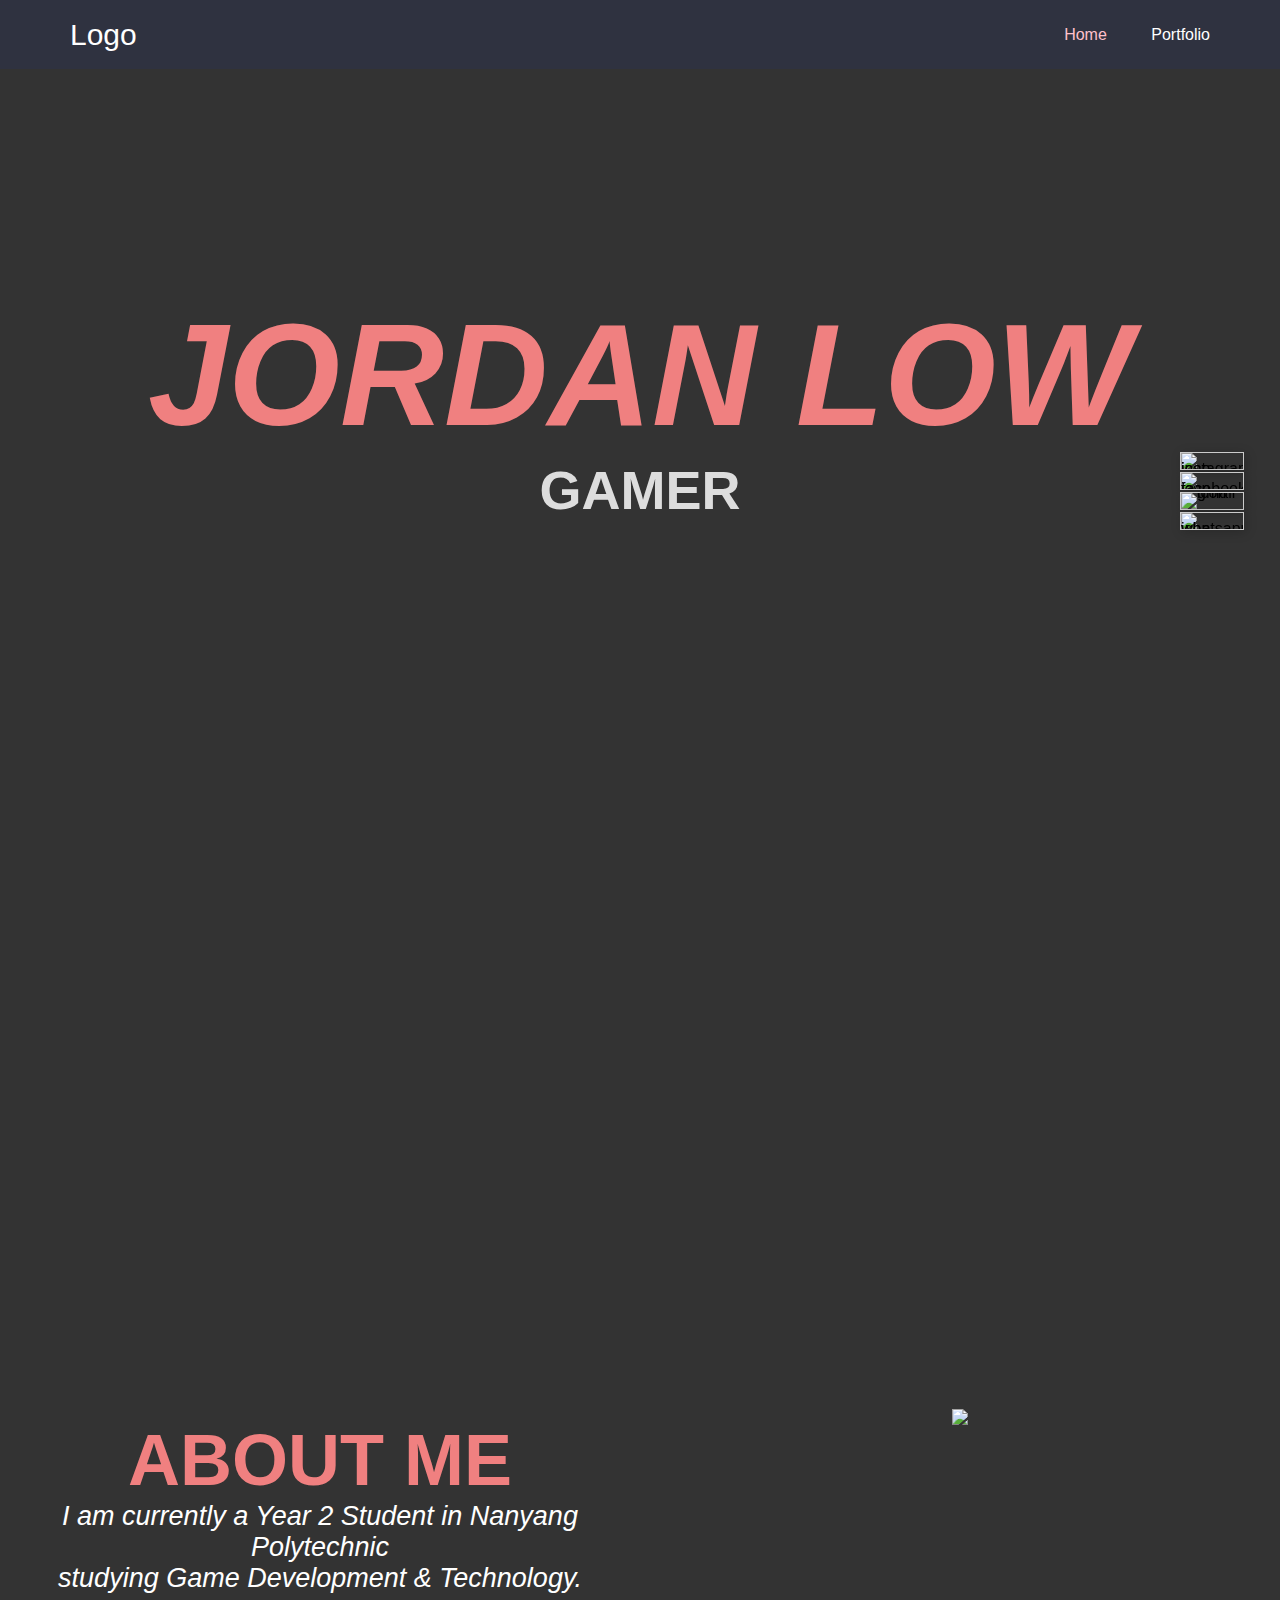
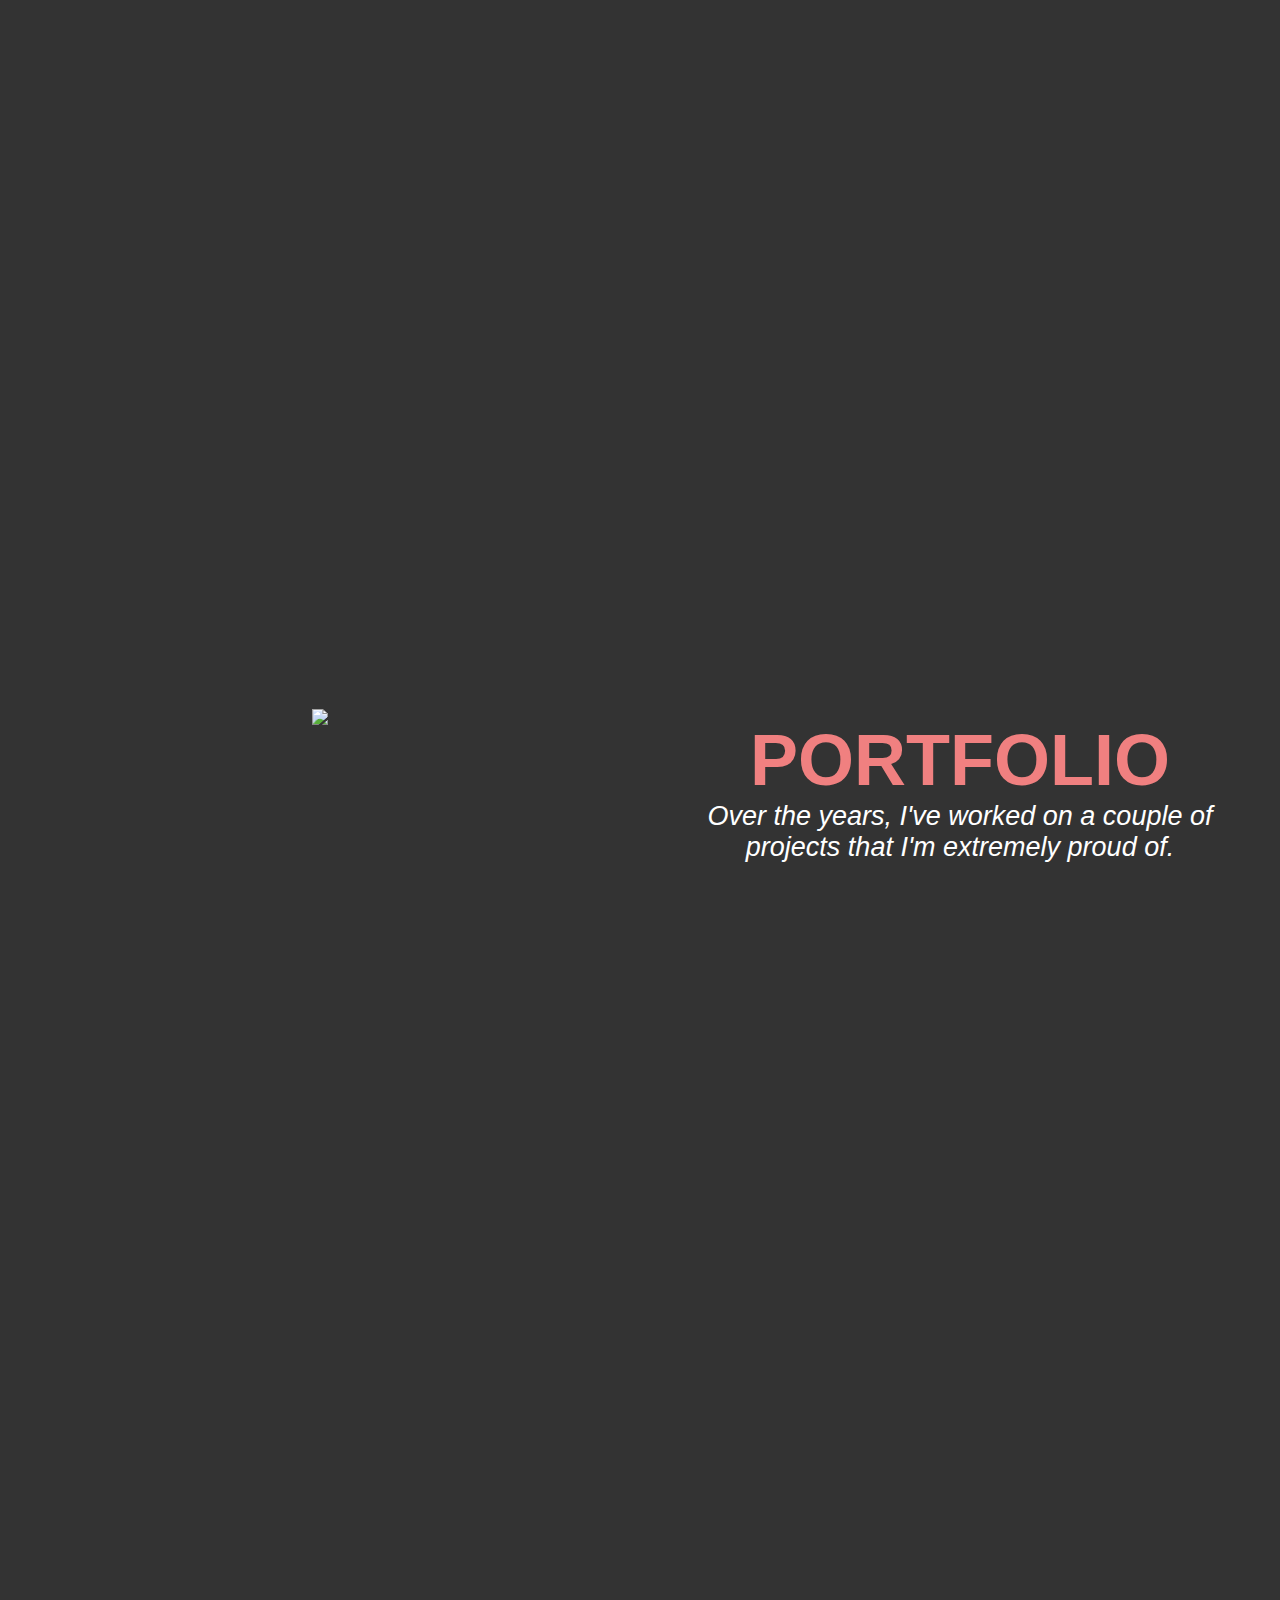
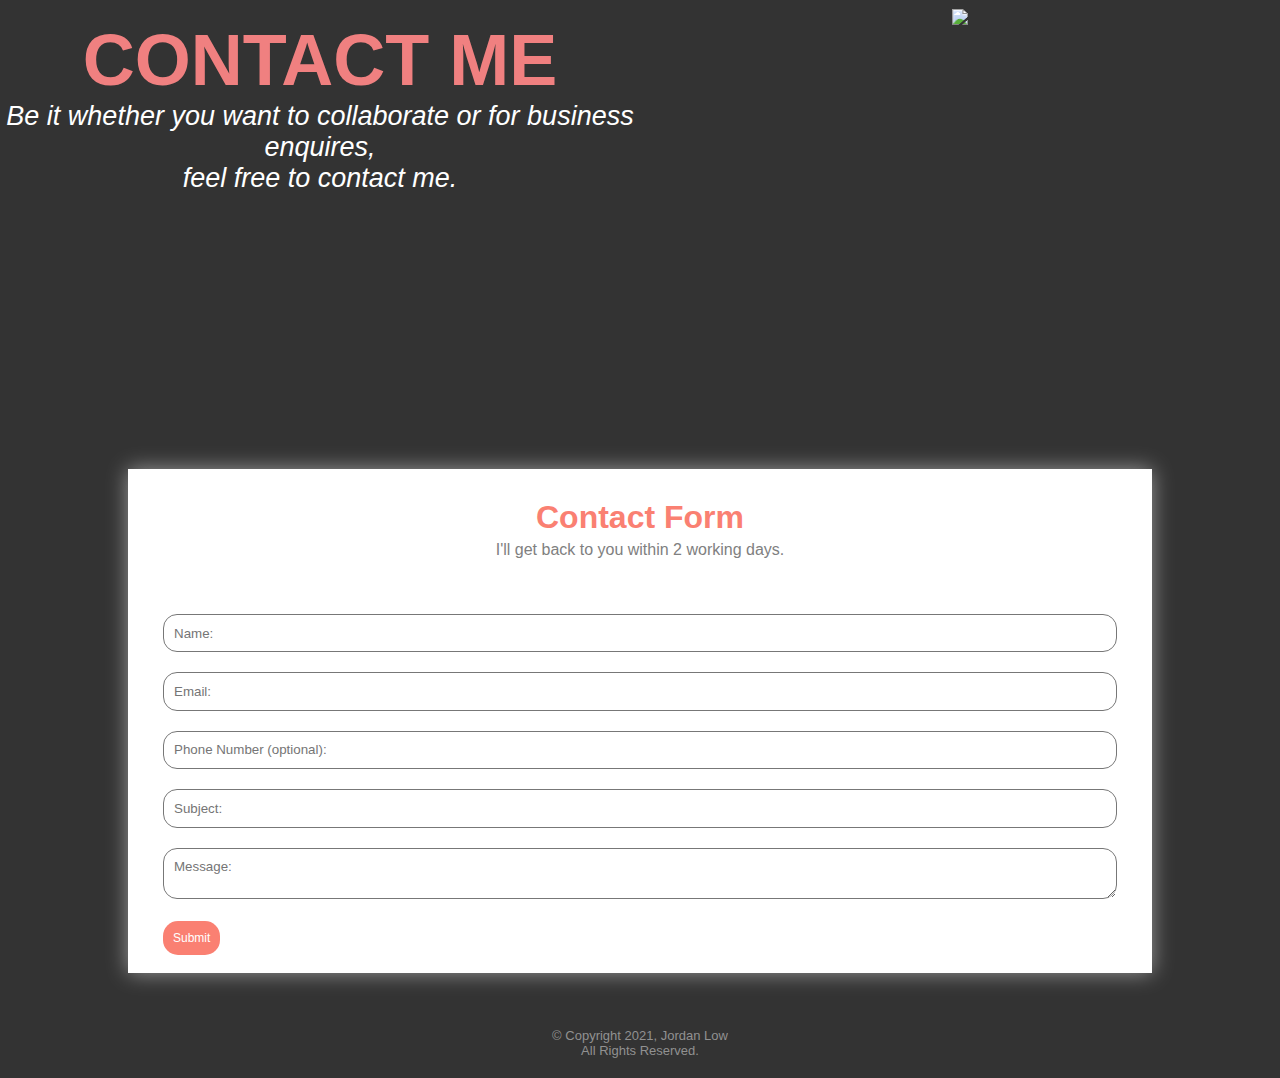
==== html/html/index.html @ a203920b "form in home page" ====
<!DOCTYPE html>
<html lang="en">
   <head>
      <title>Home</title>
      <meta charset="utf-8">
      <meta name="viewport" content="width=device-width, initial-scale=1.0">
      <link rel="stylesheet" href="css/style.css">
      <script defer src="javascript/script.js"></script>
   </head>
   <body>
      
      <header class="header">
         <div class="container">
             <div class="row align-items-center justify-content-between">
                 <div class="logo">
                    <a href="#">logo</a>
                 </div>
                 <button type="button" class="nav-toggler">
                    <span></span>
                 </button>
                 <nav class="nav">
                    <ul>
                       <li><a href="#" class="active">Home</a></li>
                       <li><a href="#">Portfolio</a></li>
                    </ul>
                 </nav>
             </div>

         </div>
      </header>
        <!-- <label  id="dark-change"></label> -->

      <div class="topBanner">
         <div class="topContent">
            <h1>JORDAN LOW</h1>
            <h2 id="text">
               <span style="display: initial;">GAMER</span>
               <span>BALLER</span>
               <span>YOUTUBER</span>
            </h2>
         </div>
      </div>

      <script type="text/javascript">
         //Cycle through banner texts
         var text = document.getElementById('text');
         var word = text.getElementsByTagName('span');
         var i = 0;
         
         function Cycle() {
             word[i].style.display = 'none';
             i = (i + 1) % word.length;   
             word[i].style.display = 'initial';
         }
         setInterval(Cycle, 1000);
      </script>

      <div class="aboutMeBanner">
         <div class="aboutMeContent">
            <h1>ABOUT ME</h1>
            <p>I am currently a Year 2 Student in Nanyang Polytechnic<br>
               studying Game Development & Technology.</p>
         </div>

         <div class="aboutMeImage">
            <img src="images/jordanEars.png">
         </div>
      </div>

      <div class="portfolioBanner">
         <div class="portfolioImage">
            <img src="images/jordanEarsPurple.png">
         </div>

         <div class="portfolioContent">
            <h1>PORTFOLIO</h1>
            <p>Over the years, I've worked on a couple of<br>
               projects that I'm extremely proud of.</p>
         </div>
      </div>

      <div class="contactMeBanner">
         <div class="contactMeContent">
            <h1>CONTACT ME</h1>
            <p>Be it whether you want to collaborate or
               for business enquires,<br> feel free to contact me.</p>
         </div>

         <div class="contactMeImage">
            <img src="images/jordanBunny.png">
         </div>
      </div>

      <div class="contact">
         <h1>Contact Form</h1>
         <p>I'll get back to you within 2 working days.</p>
         <form id="form" onsubmit="done()">
            <input type="text" class="input-field" placeholder="Name: " required>
            <input type="email" class="input-field" placeholder="Email: " required>
            <input type="number" class="input-field" placeholder="Phone Number (optional): ">
            <input type="text" class="input-field" placeholder="Subject: " required>
            <textarea type="text" class="input-field textarea-field" placeholder="Message: " required></textarea>
            <button type="submit" value="Submit" class="btn">Submit</button>
         </form>
      </div>
      

      <!-- social media bar -->
      <div class="socials">
         <img src="images/instagram.png" onclick="window.open('https://instagram.com/jaw.dan')" alt="instagram icon"></img>
         <img src="images/facebook.png" onclick="window.open('https://facebook.com/lowjordan')" alt="facebook icon"></img>
         <img src="images/gmail.png" onclick="window.open('mailto:jawdanlow@gmail.com')" alt="gmail icon"></img>
         <img src="images/whatsapp.png" onclick="window.open('https://wa.me/6598504073')" alt="whatsapp icon"></img>
      </div>

   </body>
   <footer>
      <p style="font-size: small;">&copy; Copyright 2021, Jordan Low<br>All Rights Reserved.</p>
   </footer>
</html>
---- html/html/css/style.css ----
:root{
    --color-1: #2f3240;
}
* {
	margin: 0;
	padding: 0;
	font-family: sans-serif;
	box-sizing: border-box;
}

html,
body {
	height: 100%;
	background-color: #333;
	scroll-behavior: smooth;
}
.ul{
	list-style: none;
}
a{
	text-decoration: none;
}
.container{
	max-width: 1170px;
	background-color: transparent;
	margin:auto;
}

ul{
	list-style: none;
}
a{
	text-decoration: none;
}
.container{
	max-width: 1170px;
	margin:auto;
}
.row{
	display: flex;
	flex-wrap: wrap;
}
.align-items-center{
	align-items: center;
}
.justify-content-between{
	justify-content: space-between;
}


/*header*/
.header{
	background-color: var(--color-1);
	padding: 12px 0;
	line-height: 1.5;
}

.header .logo,
.header .nav{
	padding:0 15px;
}
.header .logo a{
	font-size: 30px;
	color: white;
	text-transform: capitalize;
}
.header .nav ul li{
	display: inline-block;
	margin-left: 40px;
}
.header .nav ul li a{
	display: block;
	font-size: 16px;
	text-transform: capitalize;
	color: white;
	padding: 10px 0;
	transition: all 0.5s ease;
}
.header .nav ul li a.active,
.header .nav ul li a:hover{
	color: pink;
}
.nav-toggler{
	height: 34px;
	width: 44px;
	background-color: #ffffff;
	border-radius: 4px;
	cursor: pointer;
	border: none;
	display: none;
	margin-right: 15px;
}
.nav-toggler:focus{
	outline: none;
	box-shadow: 0 0 15px rgba(255,255,255,0.5);
}
.nav-toggler span{
    height: 2px;
    width: 20px;
    background-color: var(--color-1);
    display: block;
    margin: auto;
    position: relative;
    transition: all 0.3s ease;
}
.nav-toggler.active span{
	background-color: transparent;
}
.nav-toggler span::before,
.nav-toggler span::after{
	content: '';
	position: absolute;
	left:0;
	top:0;
	width: 100%;
	height: 100%;
	background-color: var(--color-1);
	transition: all 0.3s ease;
}
.nav-toggler span::before{
	transform: translateY(-6px);
}
.nav-toggler.active span::before{
	transform: rotate(45deg);
}
.nav-toggler span::after{
	transform: translateY(6px);
}
.nav-toggler.active span::after{
	transform: rotate(135deg);
}

/*TOP BANNER*/
.container{
	width: 100%;
}
.topBanner{
	height: 100vh;
	max-width: 100vw;
	background-image: url(../images/gradient_bg.png);
	background-position: center;
	background-size: cover;
	background-repeat: no-repeat;
	background-attachment: fixed;
}
.topContent{
	display: flex;
	flex-direction: column;

	text-align: center;
	align-items: center;
	justify-content: center;

	height: 75vh;
	width: 100%;

	font-size: 10vh;
	font-style: italic;
	color: lightcoral;
}
.topContent h2{
	position: relative;
	font-size: 0.3em;
	width: 100%;
}
.topContent h2 span{
	color:#DDD;
	font-style: normal;
	display: none;
}

/*ABOUT ME*/
.aboutMeBanner{
	height: 100vh;
	width: 100%;
	display: flex;
	flex-direction: row;
	transition: all 1s ease-in-out;
}
.reveal{
	opacity: 1;
	transform: scale(1);
}
.aboutMeContent{
	height: 100vh;
	width: 50%;

	font-size: 8vh;
	color: lightcoral;

	align-items: center;
	justify-content: center;
	text-align: center;
	vertical-align: middle;
}
.aboutMeContent h1{
	margin-top: 50vh;
	font-size: 7vh;
}
.aboutMeContent p{
	font-style: italic;
	color: white;
	font-size: 2vh;
}
.aboutMeImage{
	margin:auto;
	padding:0;
}
.aboutMeImage img{
	max-width: 50vw;
}

/*PORTFOLIO*/
.portfolioBanner{
	height: 100vh;
	width: 100%;
	display: flex;
	flex-direction: row;
}
.portfolioContent{
	height: 100vh;
	width: 50%;

	font-size: 8vh;
	color: lightcoral;

	align-items: center;
	justify-content: center;
	text-align: center;
	vertical-align: middle;
}
.portfolioContent h1{
	margin-top: 50vh;
	font-size: 7vh;
}
.portfolioContent p{
	font-style: italic;
	color: white;
	font-size: 2vh;
}
.portfolioImage{
	margin:auto;
	padding:0;
}
.portfolioImage img{
	max-width: 50vw;
}

/*CONTACT ME*/
.contactMeBanner{
	height: 100vh;
	width: 100%;
	display: flex;
	flex-direction: row;
}
.contactMeContent{
	height: 100vh;
	width: 50%;

	font-size: 8vh;
	color: lightcoral;

	align-items: center;
	justify-content: center;
	text-align: center;
	vertical-align: middle;
}
.contactMeContent h1{
	margin-top: 50vh;
	font-size: 7vh;
}
.contactMeContent p{
	font-style: italic;
	color: white;
	font-size: 2vh;
}
.contactMeImage{
	margin:auto;
	padding:0;
}
.contactMeImage img{
	max-width: 50vw;
}
.contact {
	margin: auto;
	width: 80vw;
	background-color: #fff;
	box-shadow: 0 0 20px 0 #999;
	transition: ease 0.5s;
}
.input-field:hover {
	border: 1px solid salmon;
}
.contact h1 {
	text-align: center;
	color: salmon;
	padding-top: 30px;
}
.contact p {
	text-align: center;
	color: gray;
	padding-top: 5px;
}
form {
	margin: 35px;
}
.input-field::placeholder{
	font-size: 100%;
}
.textarea-field::placeholder{
	font-size: 100%;
}
.input-field {
	width: 100%;
	height: 3vw;
	margin-top: 20px;
	padding-left: 10px;
	border: 1px solid #777;
	border-radius: 14px;
	outline: none;
}
.textarea-field {
	height: 4vw;
	padding-top: 10px;
}
.btn {
	border-radius: 15px;
	color: #fff;
	margin-top: 18px;
	margin-bottom: 18px;
	padding: 10px;
	padding-bottom: 10px;
	background-color: salmon;
	font-size: 12px;
	border: none;
	cursor: pointer;
}
.btn:hover {
	background-color: lightsalmon;
}

/*WEB RESPONSIVE*/
@media only screen and (min-width: 320px) and (max-width: 767px)  {
    .topContent{
		font-size: 3vh;
	}
	.topContent h2{
		font-size: 3vh;
	}
	.aboutMeContent h1{
		margin-top: 50vh;
		font-size: 3vh;
	}
	.aboutMeContent p{
		font-style: italic;
		font-size: 1vh;
	}
	.portfolioContent h1{
		margin-top: 50vh;
		font-size: 3vh;
	}
	.portfolioContent p{
		font-style: italic;
		font-size: 1vh;
	}
	.contactMeContent h1{
		margin-top: 50vh;
		font-size: 3vh;
	}
	.contactMeContent p{
		font-style: italic;
		font-size: 1vh;
	}
	.contact h1{
		font-size: 7vw;
	}
	.contact p{
		font-size: 3vw;
	}
	.input-field {
		height: 6vw;
	}
	.input-field::placeholder{
		font-size: 75%;
	}
	.textarea-field::placeholder{
		font-size: 75%;
	}
	.textarea-field {
		height: 8vw;
		vertical-align: middle;
	}
}

@media only screen and (min-width: 768px) and (max-width: 1023px)  {
    .topContent{
		font-size: 5vh;
	}
	.topContent h2{
		font-size: 4vh;
	}
	.aboutMeContent h1{
		margin-top: 50vh;
		font-size: 5vh;
	}
	.aboutMeContent p{
		font-style: italic;
		font-size: 2vh;
	}
	.portfolioContent h1{
		margin-top: 50vh;
		font-size: 5vh;
	}
	.portfolioContent p{
		font-style: italic;
		font-size: 2vh;
	}	
	.contactMeContent h1{
		margin-top: 50vh;
		font-size: 5vh;
	}
	.contactMeContent p{
		font-style: italic;
		font-size: 2vh;
	}
	.input-field::placeholder{
		font-size: 65%;
	}
	.textarea-field::placeholder{
		font-size: 65%;
	}
}

@media only screen and (min-width: 1024px) and (max-width: 1440px)  {
    .topContent{
		font-size: 8vh;
	}
	.topContent h2{
		font-size: 6vh;
	}
	.aboutMeContent h1{
		margin-top: 50vh;
		font-size: 8vh;
	}
	.aboutMeContent p{
		font-style: italic;
		font-size: 3vh;
	}
	.portfolioContent h1{
		margin-top: 50vh;
		font-size: 8vh;
	}
	.portfolioContent p{
		font-style: italic;
		font-size: 3vh;
	}
	.contactMeContent h1{
		margin-top: 50vh;
		font-size: 8vh;
	}
	.contactMeContent p{
		font-style: italic;
		font-size: 3vh;
	}
}

@media(max-width:991px){
   .nav-toggler{
   	display: block;
   }
   .header .nav{
   	width: 100%;
   	padding:0;
   	max-height: 0px;
   	overflow: hidden;
   	visibility: hidden;
   	transition: all 0.5s ease;
   }
   .header .nav.open{
   	visibility: visible;
   }
   .header .nav ul{
   	padding:12px 15px 0;
   	margin-top: 12px;
   	border-top:1px solid rgba(255,255,255,0.2);
   }
   .header .nav ul li{
   	display: block;
   	margin:0;
   }
}

label{
	  position: absolute;
	  width: 45px;
	  height: 22px;
	  right: 20px;
	  top: 20px;
	  border: 2px solid;
	  border-radius: 20px;
}
label:before{
	  position: absolute;
	  content: '';
	  width:20px;
	  height: 20px;
	  left: 0px;
	  top: -1px;
	  border-radius: 50%;
	  background: #000;
	  cursor: pointer;
	  transition: 0.4s;
}
label.active:before{
	  left: 24px;
	  background: #fff;
}
.night{
	  background: #000 !important;
	  color: #fff !important;
}

/*floating social media bar*/

.socials {
	position: fixed;
	top: 50%;
	right: 0px;
	transform: translateX(-50%);
}

.socials img {
	display: flex;
	justify-content: center;
	align-items: center;
	max-width: 5vw;
	padding: 0px;
	margin: 2px;
	line-height: 0px;
	border: 1px solid #cbcbcb;
	box-shadow: 2px 2px 12px rgba(0, 0, 0, 0.2);
	cursor: pointer;
}

.socials img:hover {
	margin: 5px;
}

footer {
	text-align: center;
	padding: 20px;
	color: #919191;
}
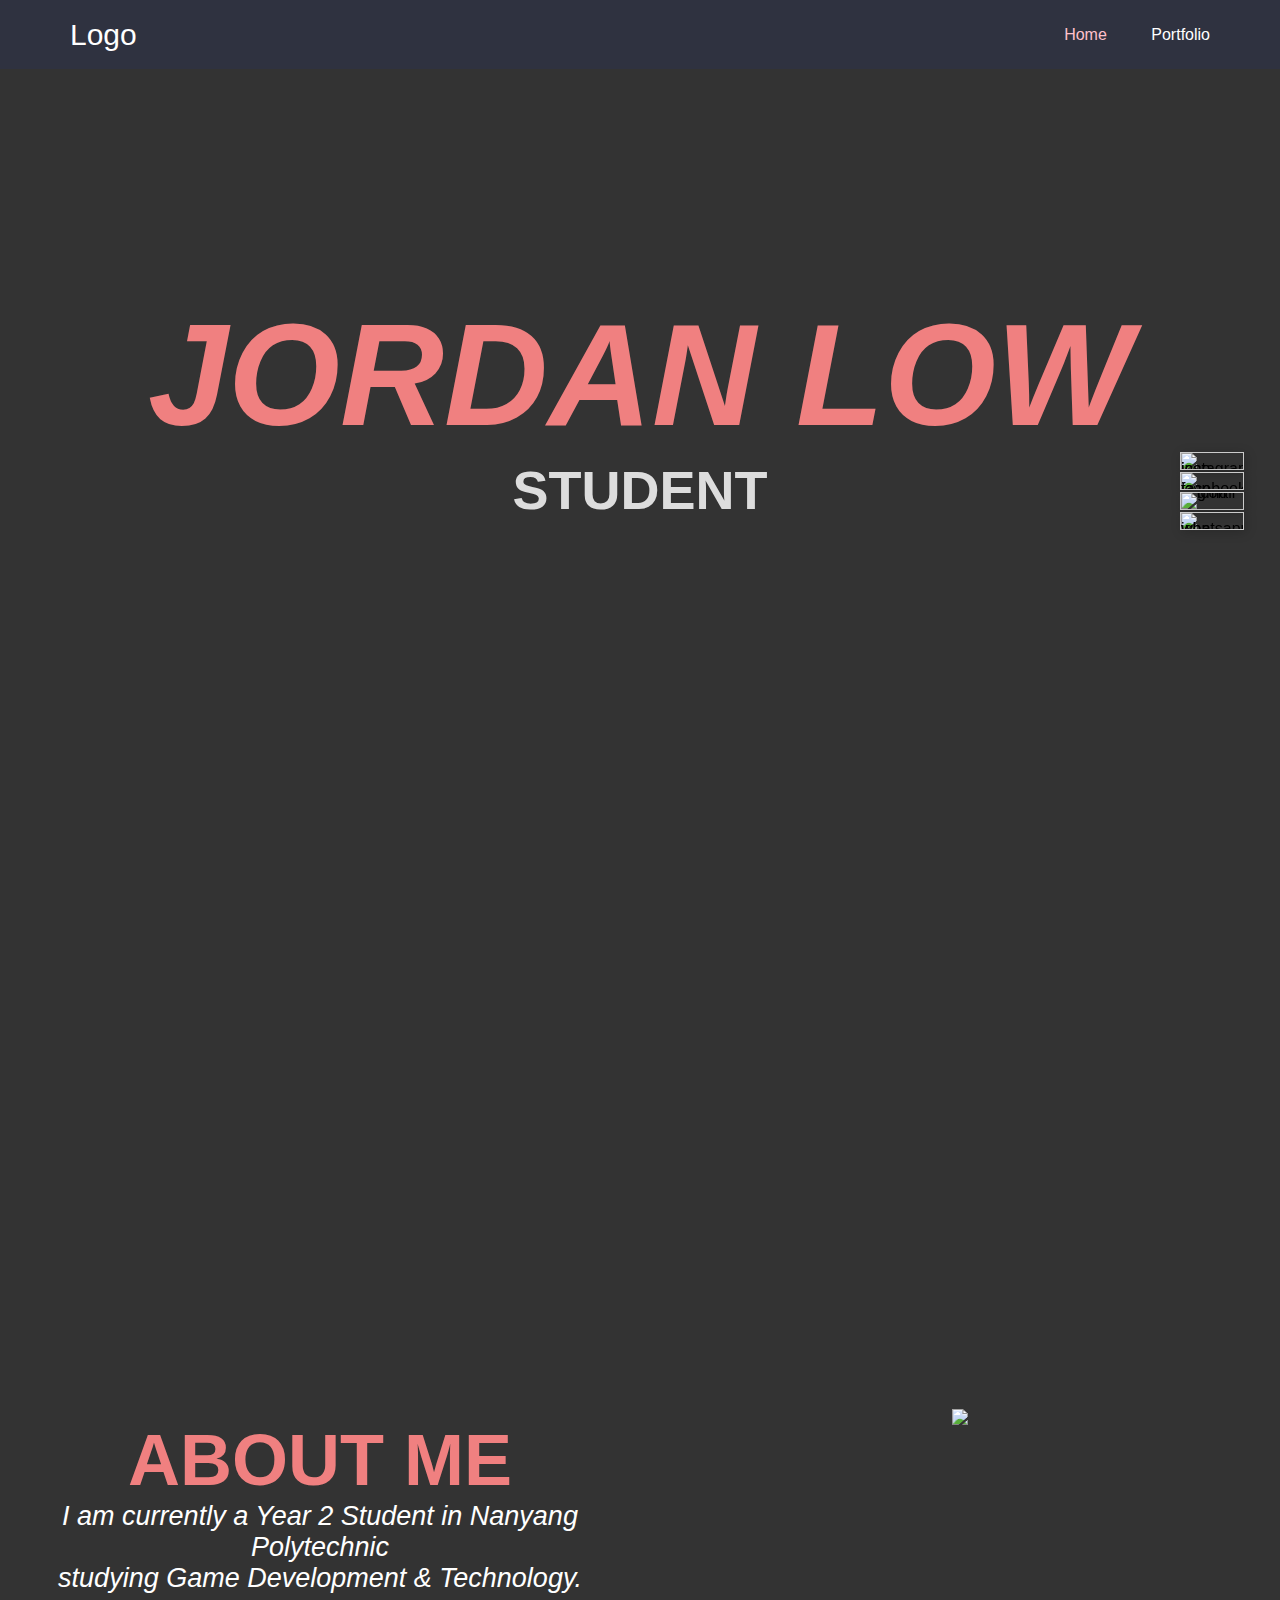
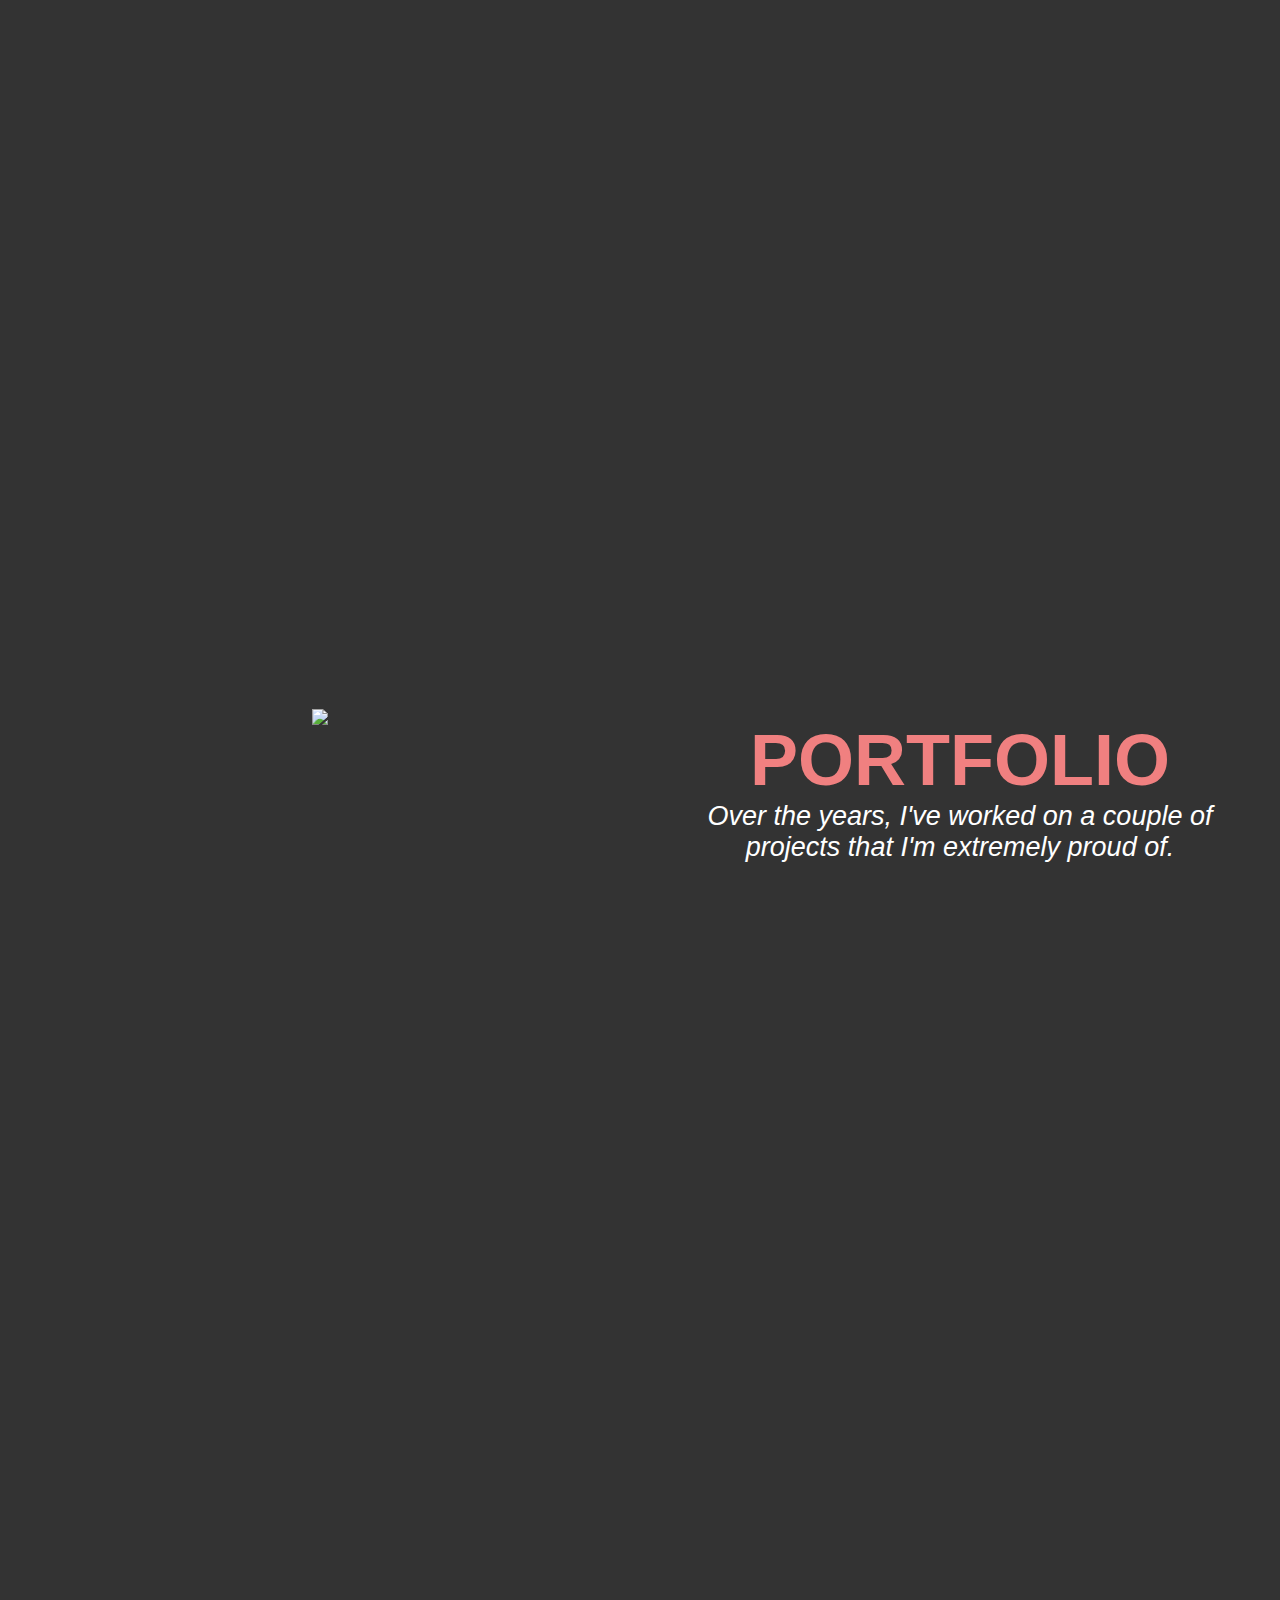
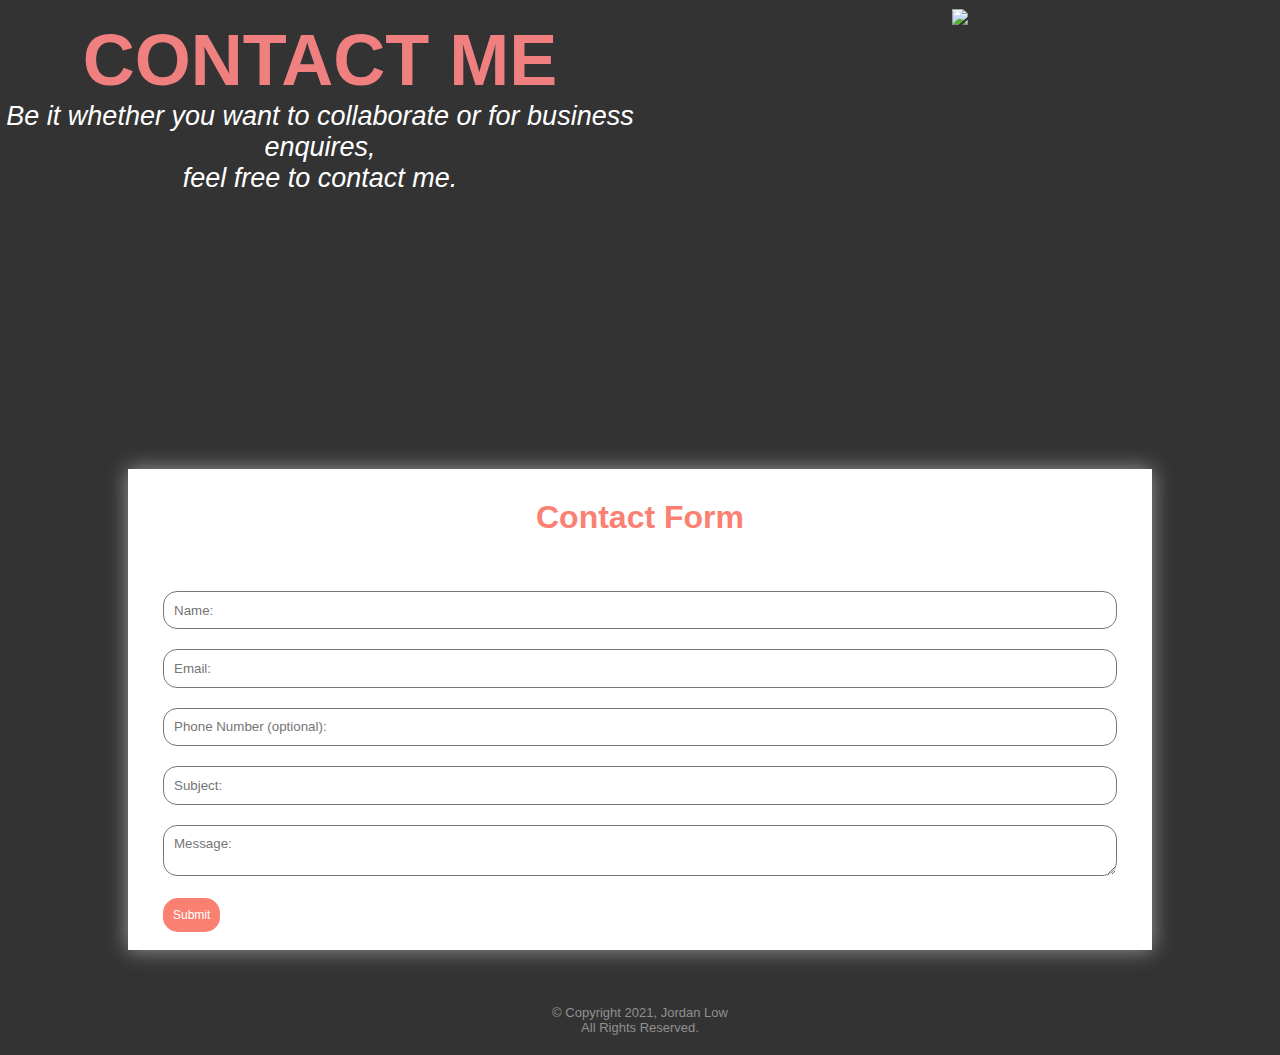
==== commit 7c713f77: "Merge branch 'main' of https://github.com/Jordan-low/WebDev_A2 into main" ====
--- a/html/html/index.html
+++ b/html/html/index.html
@@ -34,8 +34,8 @@
          <div class="topContent">
             <h1>JORDAN LOW</h1>
             <h2 id="text">
-               <span style="display: initial;">GAMER</span>
-               <span>BALLER</span>
+               <span style="display: initial;">STUDENT</span>
+               <span>GAMER</span>
                <span>YOUTUBER</span>
             </h2>
          </div>
@@ -93,17 +93,15 @@
 
       <div class="contact">
          <h1>Contact Form</h1>
-         <p>I'll get back to you within 2 working days.</p>
-         <form id="form" onsubmit="done()">
+         <form id="form" onsubmit="formSubmitted()">
             <input type="text" class="input-field" placeholder="Name: " required>
             <input type="email" class="input-field" placeholder="Email: " required>
             <input type="number" class="input-field" placeholder="Phone Number (optional): ">
             <input type="text" class="input-field" placeholder="Subject: " required>
             <textarea type="text" class="input-field textarea-field" placeholder="Message: " required></textarea>
-            <button type="submit" value="Submit" class="btn">Submit</button>
+            <button type="submit" value="Submit" id="submitForm" class="btn">Submit</button>
          </form>
       </div>
-      
 
       <!-- social media bar -->
       <div class="socials">
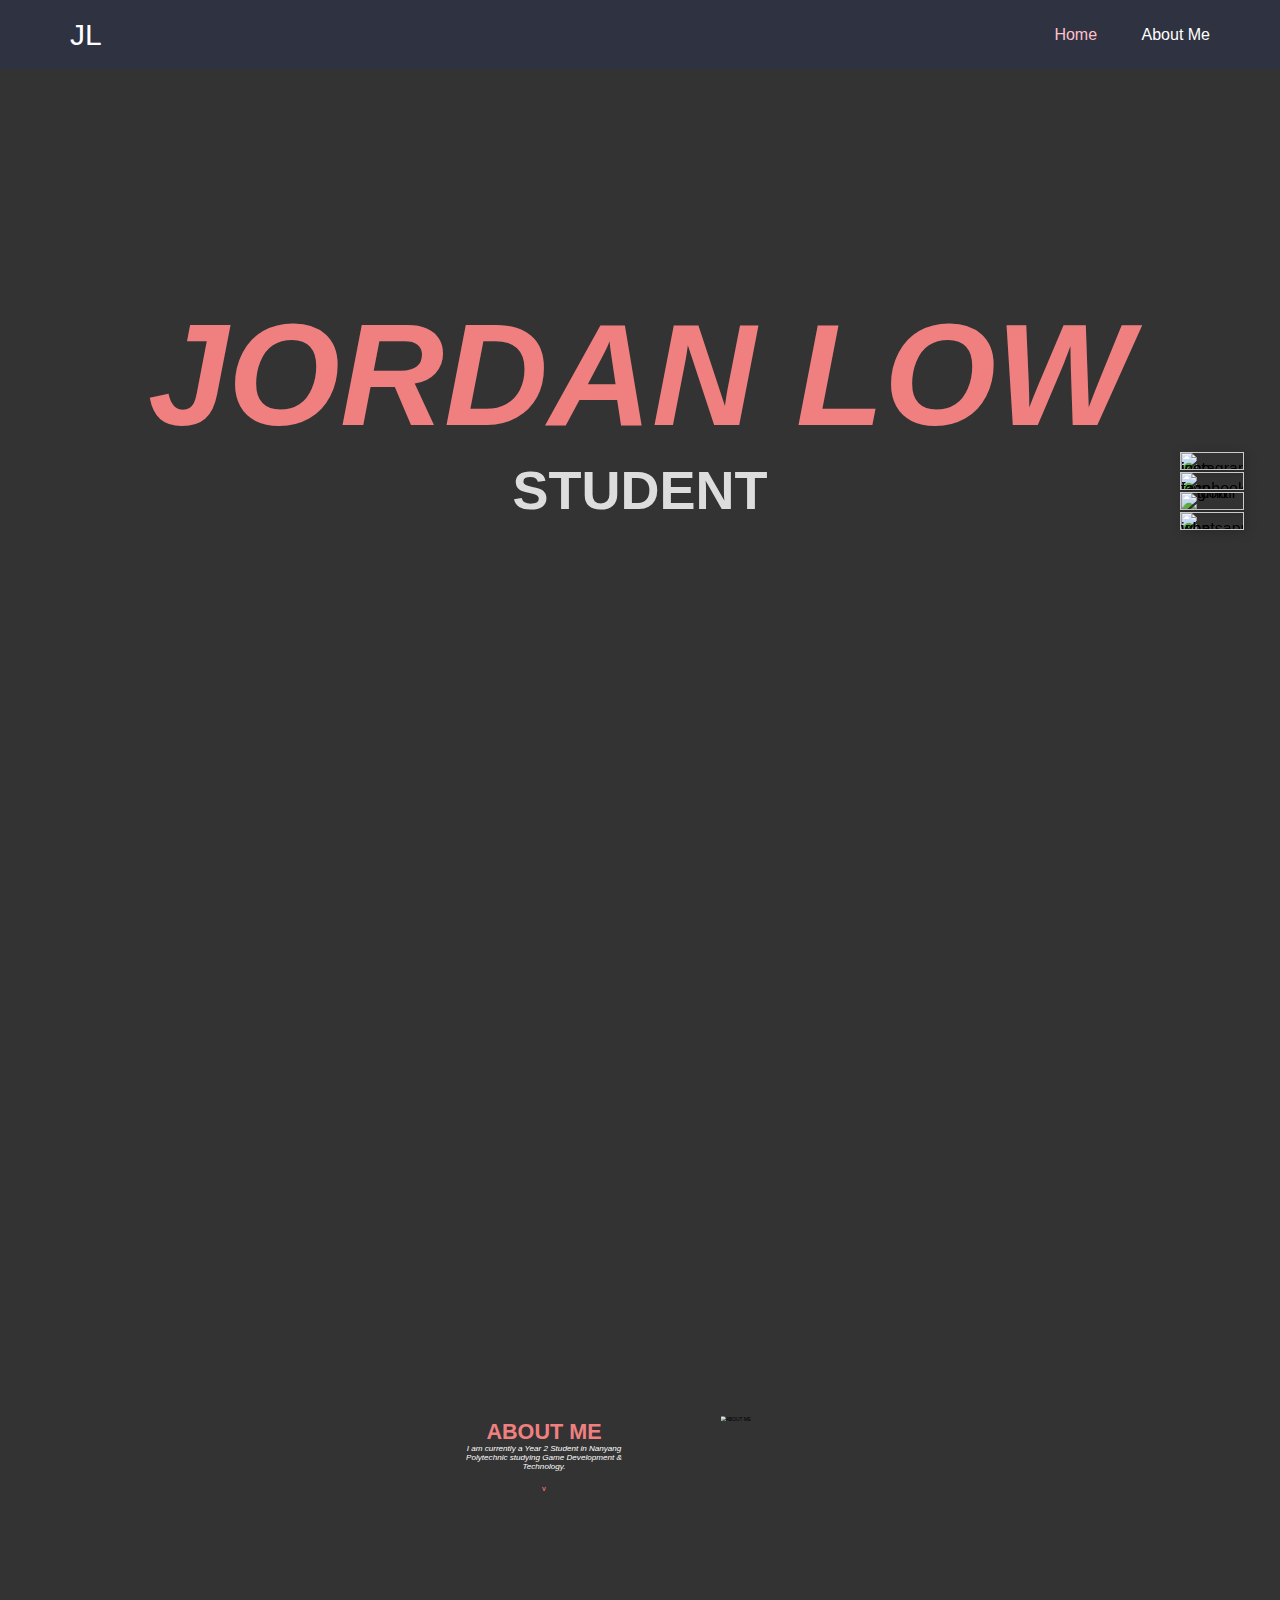
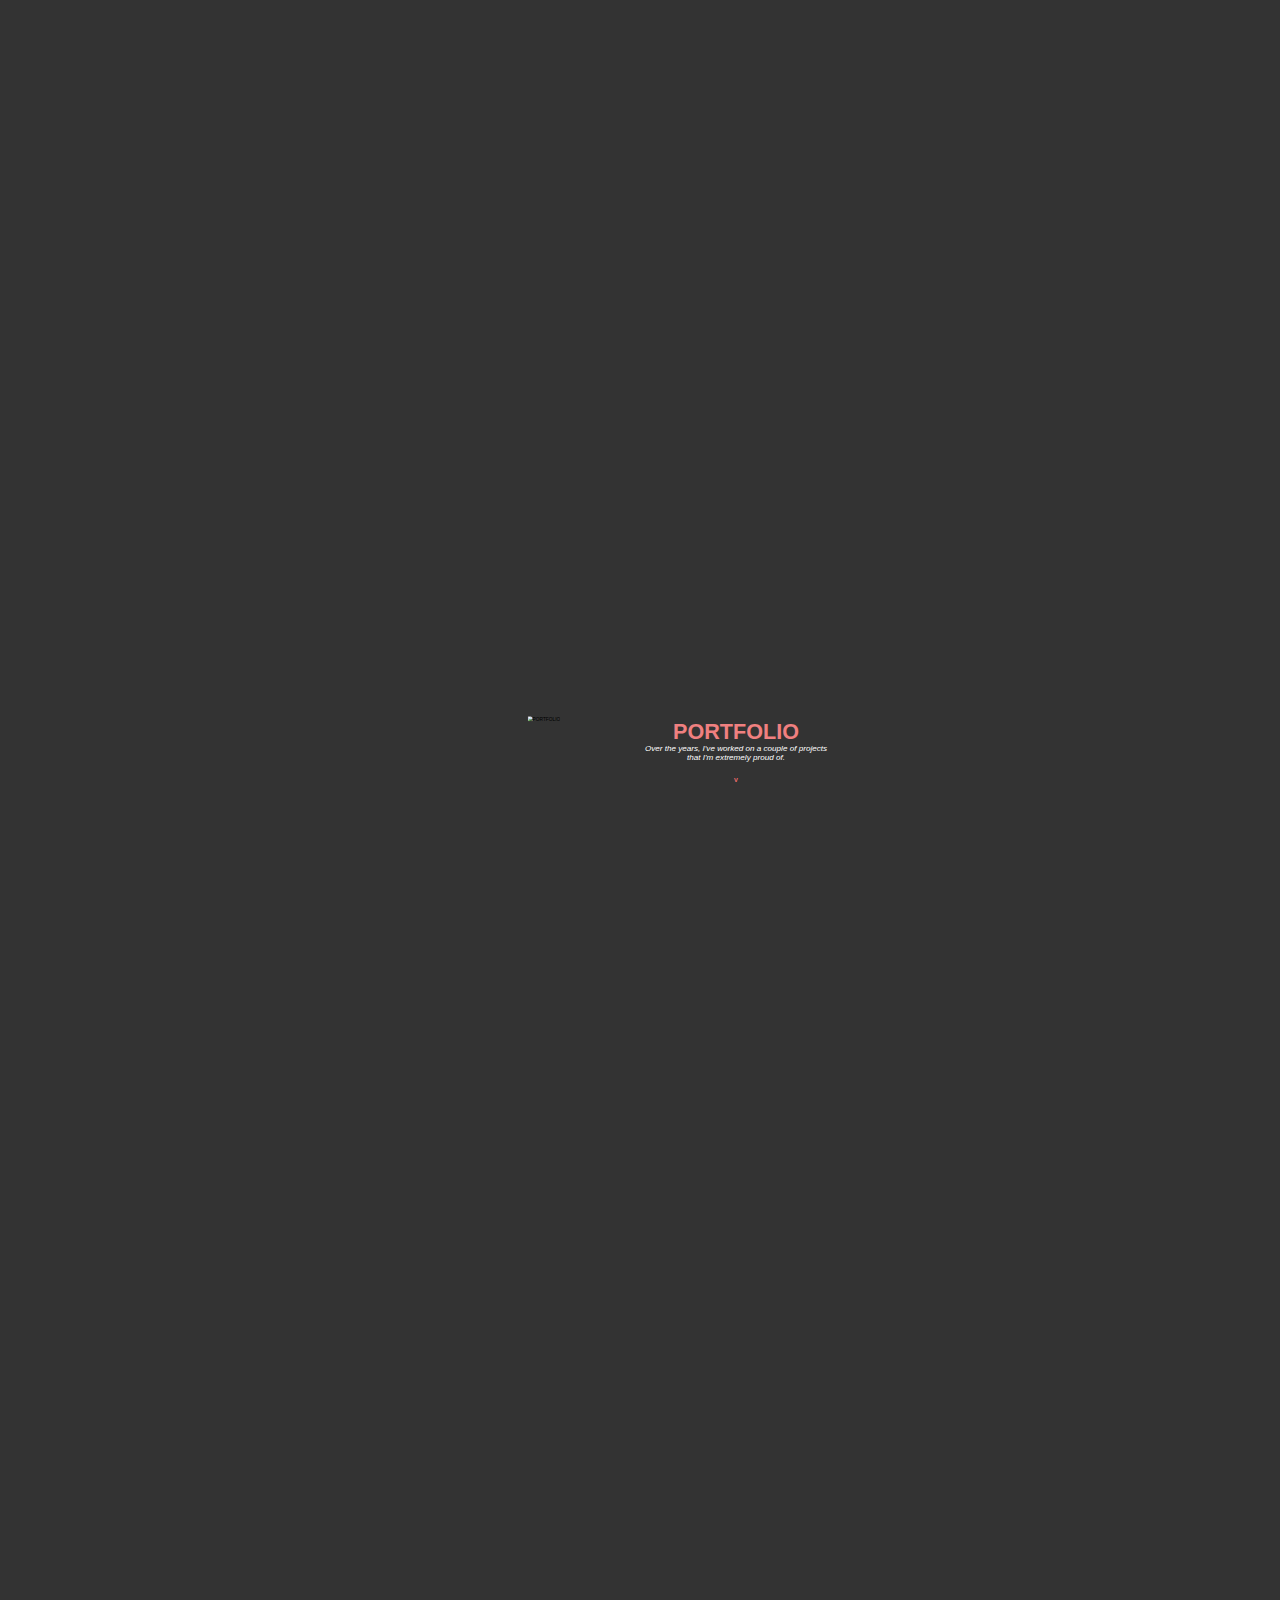
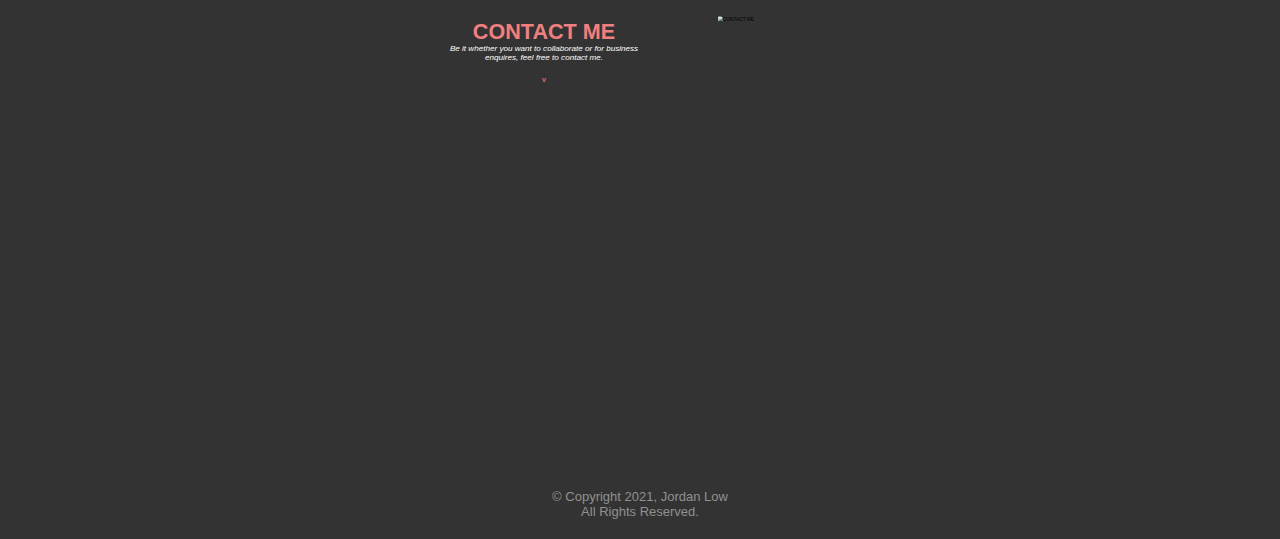
==== commit 567e8eb9: "done deal, added 3 buttons stuff" ====
--- a/html/html/index.html
+++ b/html/html/index.html
@@ -5,7 +5,10 @@
       <meta charset="utf-8">
       <meta name="viewport" content="width=device-width, initial-scale=1.0">
       <link rel="stylesheet" href="css/style.css">
+      <script src="https://code.jquery.com/jquery-3.5.1.min.js"></script>
       <script defer src="javascript/script.js"></script>
+      <script src="javascript/dataPage1.js"></script>
+      <script src="javascript/loadPage1.js"></script>   
    </head>
    <body>
       
@@ -13,7 +16,7 @@
          <div class="container">
              <div class="row align-items-center justify-content-between">
                  <div class="logo">
-                    <a href="#">logo</a>
+                    <a href="#">JL</a>
                  </div>
                  <button type="button" class="nav-toggler">
                     <span></span>
@@ -21,14 +24,13 @@
                  <nav class="nav">
                     <ul>
                        <li><a href="#" class="active">Home</a></li>
-                       <li><a href="#">Portfolio</a></li>
+                       <li><a href="html/page2.html">About Me</a></li>
                     </ul>
                  </nav>
              </div>
 
          </div>
       </header>
-        <!-- <label  id="dark-change"></label> -->
 
       <div class="topBanner">
          <div class="topContent">
@@ -55,43 +57,21 @@
          setInterval(Cycle, 1000);
       </script>
 
-      <div class="aboutMeBanner">
-         <div class="aboutMeContent">
-            <h1>ABOUT ME</h1>
-            <p>I am currently a Year 2 Student in Nanyang Polytechnic<br>
-               studying Game Development & Technology.</p>
-         </div>
-
-         <div class="aboutMeImage">
-            <img src="images/jordanEars.png">
-         </div>
-      </div>
-
-      <div class="portfolioBanner">
-         <div class="portfolioImage">
-            <img src="images/jordanEarsPurple.png">
-         </div>
-
-         <div class="portfolioContent">
-            <h1>PORTFOLIO</h1>
-            <p>Over the years, I've worked on a couple of<br>
-               projects that I'm extremely proud of.</p>
-         </div>
-      </div>
-
-      <div class="contactMeBanner">
-         <div class="contactMeContent">
-            <h1>CONTACT ME</h1>
-            <p>Be it whether you want to collaborate or
-               for business enquires,<br> feel free to contact me.</p>
-         </div>
+      <div class="main-container">
+         <!-- <div class="contactMeBanner">
+            <div class="contactMeContent">
+               <h1>CONTACT ME</h1>
+               <p>Be it whether you want to collaborate or
+                  for business enquires,<br> feel free to contact me.</p>
+                  <div>V</div>
+            </div>
 
          <div class="contactMeImage">
             <img src="images/jordanBunny.png">
-         </div>
+         </div> -->
       </div>
 
-      <div class="contact">
+      <div class="contact" id="contactForm">
          <h1>Contact Form</h1>
          <form id="form" onsubmit="formSubmitted()">
             <input type="text" class="input-field" placeholder="Name: " required>
@@ -102,6 +82,21 @@
             <button type="submit" value="Submit" id="submitForm" class="btn">Submit</button>
          </form>
       </div>
+
+      <script>
+         $(document).ready(function(){
+            $('#contactButton').click(function(){
+				   $('#contactForm').slideToggle(3000, "swing");
+               
+			   });
+            $('.hob').click(function(){
+				   localStorage.setItem("LATEST", "hobbies");
+			   });
+            $('.port').click(function(){
+				   localStorage.setItem("LATEST", "portfolio");
+			   });
+         });
+      </script>
 
       <!-- social media bar -->
       <div class="socials">
--- a/html/html/css/style.css
+++ b/html/html/css/style.css
@@ -131,6 +131,10 @@
 }
 
 /*TOP BANNER*/
+.scrollReveal{
+	transform: scale(0.3);
+	transition: all 1s ease-in-out;
+}
 .container{
 	width: 100%;
 }
@@ -175,11 +179,10 @@
 	width: 100%;
 	display: flex;
 	flex-direction: row;
-	transition: all 1s ease-in-out;
 }
 .reveal{
 	opacity: 1;
-	transform: scale(1);
+	transform: scale(1) !important;
 }
 .aboutMeContent{
 	height: 100vh;
@@ -246,6 +249,7 @@
 	max-width: 50vw;
 }
 
+
 /*CONTACT ME*/
 .contactMeBanner{
 	height: 100vh;
@@ -281,12 +285,37 @@
 .contactMeImage img{
 	max-width: 50vw;
 }
+
+/*BUTTON CONTAINER*/
+.buttonContainer{
+	display: flex;
+	flex-direction: row;
+	width: 100%;
+
+	padding-top: 3vw;
+	align-items: center;
+	justify-content: center;
+	text-align: center;
+}
+.hobbies, .education, .portfolio{
+	opacity: 0.5;
+	width: 20vh;
+	height: 5vh;
+	border-radius: 25px;
+	background: rgb(255, 135, 135);
+	color: white;
+	font-weight: bold;
+	font-size: medium;
+}
+
+/*CONTACT FORM*/
 .contact {
 	margin: auto;
-	width: 80vw;
+	width: 40vw;
 	background-color: #fff;
 	box-shadow: 0 0 20px 0 #999;
 	transition: ease 0.5s;
+	display: none;
 }
 .input-field:hover {
 	border: 1px solid salmon;
@@ -295,11 +324,6 @@
 	text-align: center;
 	color: salmon;
 	padding-top: 30px;
-}
-.contact p {
-	text-align: center;
-	color: gray;
-	padding-top: 5px;
 }
 form {
 	margin: 35px;
@@ -339,43 +363,102 @@
 	background-color: lightsalmon;
 }
 
+
+/*PAGE 2 CONTENT*/
+.contentContainer{
+	transform: scale(0.3);
+	transition: all 1s ease-in-out;
+	height: 100vh;
+	width: 100%;
+	display: flex;
+	flex-direction: row;
+}
+.contentContainer2{
+	transform: scale(0.3);
+	transition: all 1s ease-in-out;
+	height: 100vh;
+	width: 100%;
+	display: flex;
+	flex-direction: row;
+}
+.contentText{
+	height: 100vh;
+	width: 50%;
+
+	font-size: 8vh;
+	color: lightcoral;
+
+	align-items: center;
+	justify-content: center;
+	text-align: center;
+	vertical-align: middle;
+}
+.contentText h1{
+	margin-top: 50vh;
+	font-size: 7vh;
+}
+.contentButton{
+	padding-top: 1.5vw;
+	font-size: 1.5vw;
+	font-weight: bolder;
+	cursor: pointer;
+	color: rgb(255, 113, 113);
+}
+.contentDropdown{
+	background: #3b3b3b;
+	border-radius: 20px;
+	padding: 2%;
+
+	width: 50%;
+	margin: auto;
+	
+	font-size: 8vh;
+	color: lightcoral;
+
+	align-items: center;
+	justify-content: center;
+	text-align: center;
+	vertical-align: middle;
+}
+.contentSummary{
+	font-size: 6vh;
+	color: lightcoral;
+}
+.contentDetails{
+	font-size: 2.5vh;
+	color: white;
+}
+.contentText p{
+	font-style: italic;
+	color: white;
+	font-size: 2vh;
+}
+.contentImage{
+	margin: auto;
+	padding: 0;
+}
+.contentImage img{
+	max-width: 50vw;
+}
+
 /*WEB RESPONSIVE*/
-@media only screen and (min-width: 320px) and (max-width: 767px)  {
+@media only screen and (min-width: 0px) and (max-width: 767px)  {
     .topContent{
 		font-size: 3vh;
 	}
 	.topContent h2{
 		font-size: 3vh;
 	}
-	.aboutMeContent h1{
+	.contentText h1{
 		margin-top: 50vh;
 		font-size: 3vh;
 	}
-	.aboutMeContent p{
+	.contentText p{
 		font-style: italic;
-		font-size: 1vh;
-	}
-	.portfolioContent h1{
-		margin-top: 50vh;
-		font-size: 3vh;
-	}
-	.portfolioContent p{
-		font-style: italic;
-		font-size: 1vh;
-	}
-	.contactMeContent h1{
-		margin-top: 50vh;
-		font-size: 3vh;
-	}
-	.contactMeContent p{
-		font-style: italic;
-		font-size: 1vh;
-	}
-	.contact h1{
-		font-size: 7vw;
-	}
-	.contact p{
-		font-size: 3vw;
+		font-size: 1.25vh;
+	}
+	.contentButton{
+		font-size: 2vh;
 	}
 	.input-field {
 		height: 6vw;
@@ -390,6 +473,26 @@
 		height: 8vw;
 		vertical-align: middle;
 	}
+	.contact{
+		width: 80vw;
+	}
+	.contentContainer2{
+		flex-direction: column;
+	}
+	.contentDropdown{
+		width: 80%;
+	}
+	.contentSummary{
+		font-size: 3vh;
+	}
+	.contentDetails{
+		font-size: 2vh;
+	}
+	.hobbies, .education, .portfolio{
+		width: 11vh;
+		height: 5vh;
+		font-size: 11px;
+	}
 }
 
 @media only screen and (min-width: 768px) and (max-width: 1023px)  {
@@ -399,35 +502,30 @@
 	.topContent h2{
 		font-size: 4vh;
 	}
-	.aboutMeContent h1{
+	.contentText h1{
 		margin-top: 50vh;
 		font-size: 5vh;
 	}
-	.aboutMeContent p{
+	.contentText p{
 		font-style: italic;
 		font-size: 2vh;
 	}
-	.portfolioContent h1{
-		margin-top: 50vh;
-		font-size: 5vh;
-	}
-	.portfolioContent p{
-		font-style: italic;
-		font-size: 2vh;
-	}	
-	.contactMeContent h1{
-		margin-top: 50vh;
-		font-size: 5vh;
-	}
-	.contactMeContent p{
-		font-style: italic;
-		font-size: 2vh;
-	}
 	.input-field::placeholder{
 		font-size: 65%;
 	}
 	.textarea-field::placeholder{
 		font-size: 65%;
+	}
+	.contentSummary{
+		font-size: 4.5vh;
+	}
+	.contentDetails{
+		font-size: 2vh;
+	}
+	.hobbies, .education, .portfolio{
+		width: 15vh;
+		height: 5vh;
+		font-size: small;
 	}
 }
 
@@ -438,19 +536,11 @@
 	.topContent h2{
 		font-size: 6vh;
 	}
-	.aboutMeContent h1{
+	.contentText h1{
 		margin-top: 50vh;
 		font-size: 8vh;
 	}
-	.aboutMeContent p{
-		font-style: italic;
-		font-size: 3vh;
-	}
-	.portfolioContent h1{
-		margin-top: 50vh;
-		font-size: 8vh;
-	}
-	.portfolioContent p{
+	.contentText p{
 		font-style: italic;
 		font-size: 3vh;
 	}
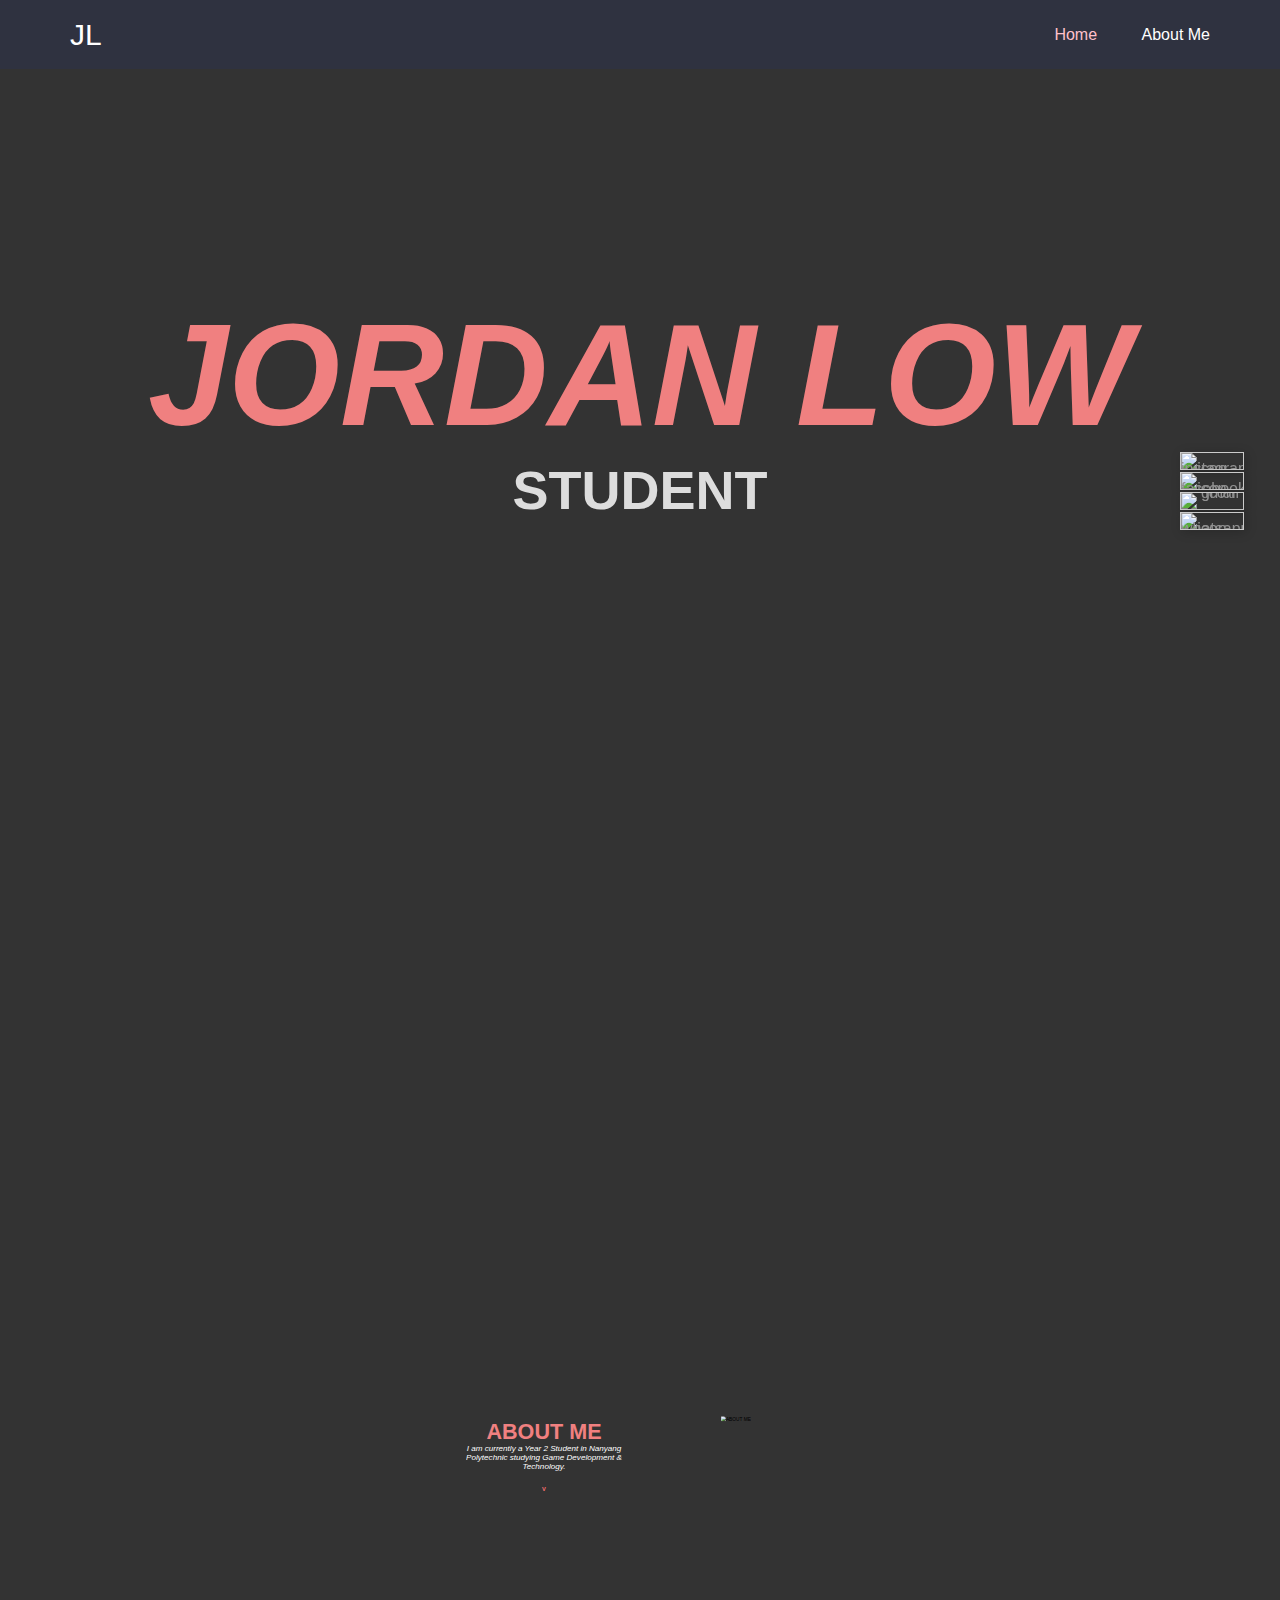
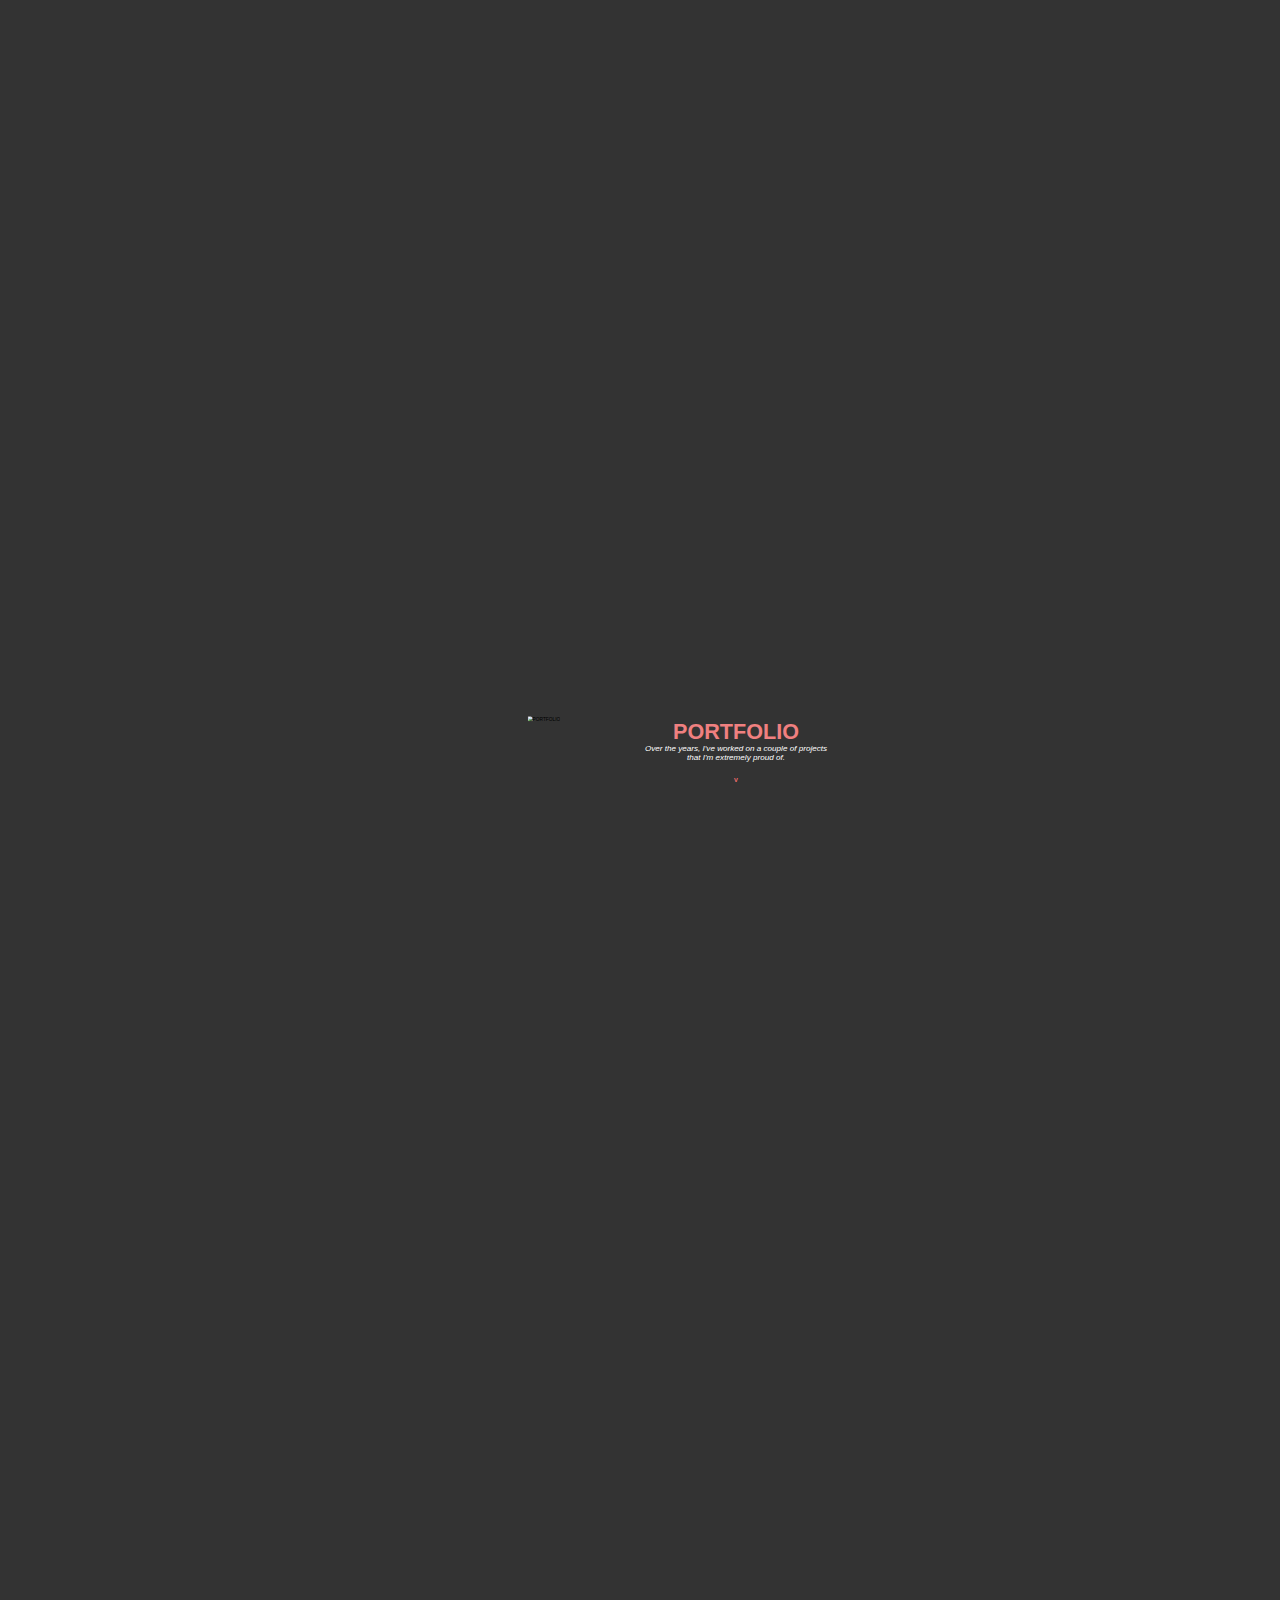
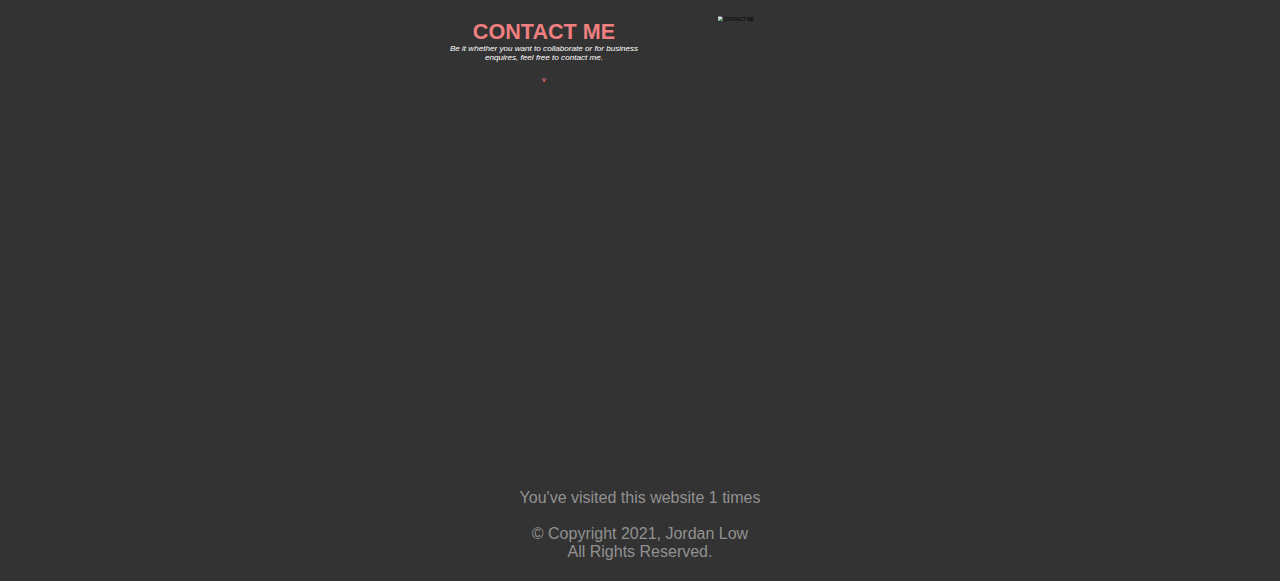
==== commit 1fea21d6: "final submissiooin with change of files" ====
--- a/html/html/index.html
+++ b/html/html/index.html
@@ -24,7 +24,7 @@
                  <nav class="nav">
                     <ul>
                        <li><a href="#" class="active">Home</a></li>
-                       <li><a href="html/page2.html">About Me</a></li>
+                       <li><a href="page2.html">About Me</a></li>
                     </ul>
                  </nav>
              </div>
@@ -43,38 +43,13 @@
          </div>
       </div>
 
-      <script type="text/javascript">
-         //Cycle through banner texts
-         var text = document.getElementById('text');
-         var word = text.getElementsByTagName('span');
-         var i = 0;
-         
-         function Cycle() {
-             word[i].style.display = 'none';
-             i = (i + 1) % word.length;   
-             word[i].style.display = 'initial';
-         }
-         setInterval(Cycle, 1000);
-      </script>
-
       <div class="main-container">
-         <!-- <div class="contactMeBanner">
-            <div class="contactMeContent">
-               <h1>CONTACT ME</h1>
-               <p>Be it whether you want to collaborate or
-                  for business enquires,<br> feel free to contact me.</p>
-                  <div>V</div>
-            </div>
-
-         <div class="contactMeImage">
-            <img src="images/jordanBunny.png">
-         </div> -->
       </div>
 
       <div class="contact" id="contactForm">
          <h1>Contact Form</h1>
          <form id="form" onsubmit="formSubmitted()">
-            <input type="text" class="input-field" placeholder="Name: " required>
+            <input type="text" name="name-field" class="input-field" placeholder="Name: " required>
             <input type="email" class="input-field" placeholder="Email: " required>
             <input type="number" class="input-field" placeholder="Phone Number (optional): ">
             <input type="text" class="input-field" placeholder="Subject: " required>
@@ -83,22 +58,9 @@
          </form>
       </div>
 
-      <script>
-         $(document).ready(function(){
-            $('#contactButton').click(function(){
-				   $('#contactForm').slideToggle(3000, "swing");
-               
-			   });
-            $('.hob').click(function(){
-				   localStorage.setItem("LATEST", "hobbies");
-			   });
-            $('.port').click(function(){
-				   localStorage.setItem("LATEST", "portfolio");
-			   });
-         });
-      </script>
-
-      <!-- social media bar -->
+   </body>
+   <footer>
+       <!-- social media bar -->
       <div class="socials">
          <img src="images/instagram.png" onclick="window.open('https://instagram.com/jaw.dan')" alt="instagram icon"></img>
          <img src="images/facebook.png" onclick="window.open('https://facebook.com/lowjordan')" alt="facebook icon"></img>
@@ -106,8 +68,7 @@
          <img src="images/whatsapp.png" onclick="window.open('https://wa.me/6598504073')" alt="whatsapp icon"></img>
       </div>
 
-   </body>
-   <footer>
-      <p style="font-size: small;">&copy; Copyright 2021, Jordan Low<br>All Rights Reserved.</p>
+      <p id="pageVisited"></p> <br>
+      <p>&copy; Copyright 2021, Jordan Low<br>All Rights Reserved.</p>
    </footer>
 </html>--- a/html/html/css/style.css
+++ b/html/html/css/style.css
@@ -368,10 +368,10 @@
 .contentContainer{
 	transform: scale(0.3);
 	transition: all 1s ease-in-out;
-	height: 100vh;
-	width: 100%;
-	display: flex;
-	flex-direction: row;
+	height: 100vh; 
+	width: 100%;
+	display: flex;
+	flex-direction: row; 
 }
 .contentContainer2{
 	transform: scale(0.3);
@@ -421,7 +421,7 @@
 	vertical-align: middle;
 }
 .contentSummary{
-	font-size: 6vh;
+	font-size: 4vh;
 	color: lightcoral;
 }
 .contentDetails{
